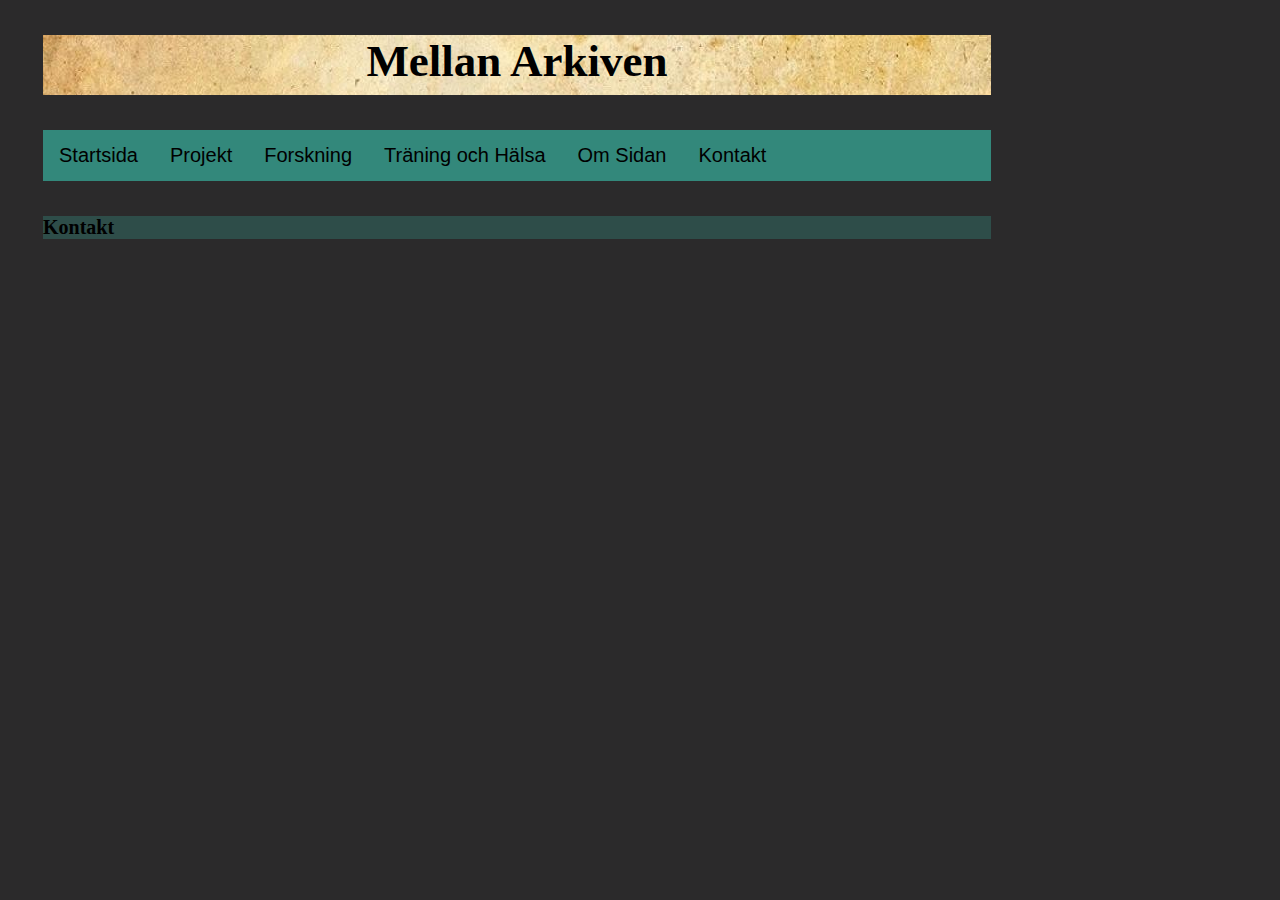
==== contact.html @ 8f738d8b "Add files via upload" ====
<!DOCTYPE html>
<html lang="en" dir="ltr">
  <head>
    <meta charset="utf-8">
<link rel="stylesheet" href="style.css">
    <title>Mellan Arkiven</title>
  </head>

  <body>
    <!--själva Hemsidan-->
    <h2 class="titel">Mellan Arkiven</h2>

    <ul>
      <li><a href="Index.html">Startsida</a></li>
      <li><a href="projekt.html">Projekt</a></li>
      <li><a href="forskning.html">Forskning</a></li>
      <li><a href="training.html">Träning och Hälsa</a></li>
      <li><a href="ommig.html">Om Sidan</a></li>
      <li><a href="contact.html">Kontakt</a></li>
    </ul>
    <h2 id="C1"> 
      Kontakt
    </h2>
  </body>
</html>
---- style.css ----
/*min css-text*/
body{
  background-color:#2b2a2b;
}
  .titel {
    color: #000000;
    font-size: 45px;
    margin: 35px;
    height: 60px;
    background-image: url(background.jpg);
    text-align: center;
    width: 75%;
    font-family: "calibri"
  }

  ul {
    list-style-type: none;
    margin: 35px;
    width: 75%;
    padding: 0;
    overflow: hidden;
    background-color: #33887b;
  }
  
  li {
    float: left;
  }
  
  li a {
    display: block;
    color: rgb(0, 0, 0);
    padding: 14px 16px;
    text-decoration: none;
    font-family: 'Gill Sans', 'Gill Sans MT', Calibri, 'Trebuchet MS', sans-serif;
    font-size: 20px;
  }
  
  li a:hover:not(.active) {
    background-color: #000;
  }
  
  li a.active {
    color: white;
    background-color: #04AA6D;
  }

  li a:hover {
    background-color: aqua;
    color:#33887b
  }

  #C1 {
    color: #000000;
    background-color: #33887b5f;
    font-size: 20px;
    margin: 35px;
    width: 75%;
    text-align: left;
    font-family: "calibri"
  }
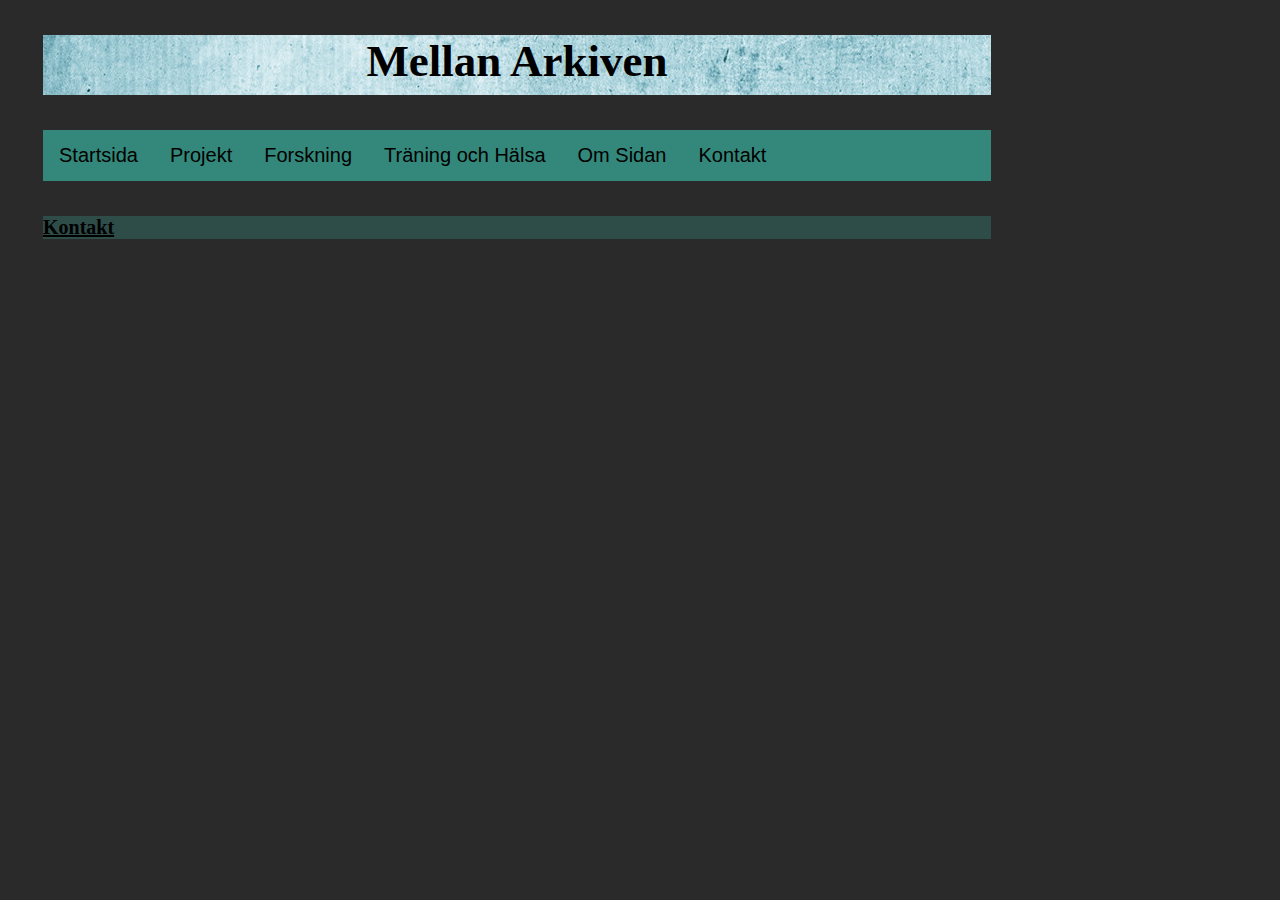
==== commit 78e2eb48: "Add files via upload" ====
--- a/contact.html
+++ b/contact.html
@@ -11,7 +11,7 @@
     <h2 class="titel">Mellan Arkiven</h2>
 
     <ul>
-      <li><a href="Index.html">Startsida</a></li>
+      <li><a href="index.html">Startsida</a></li>
       <li><a href="projekt.html">Projekt</a></li>
       <li><a href="forskning.html">Forskning</a></li>
       <li><a href="training.html">Träning och Hälsa</a></li>
@@ -19,7 +19,8 @@
       <li><a href="contact.html">Kontakt</a></li>
     </ul>
     <h2 id="C1"> 
-      Kontakt
+      <u>Kontakt</u>
+      </p>
     </h2>
   </body>
 </html>
--- a/style.css
+++ b/style.css
@@ -7,7 +7,7 @@
     font-size: 45px;
     margin: 35px;
     height: 60px;
-    background-image: url(background.jpg);
+    background-image: url(background2.jpg);
     text-align: center;
     width: 75%;
     font-family: "calibri"
